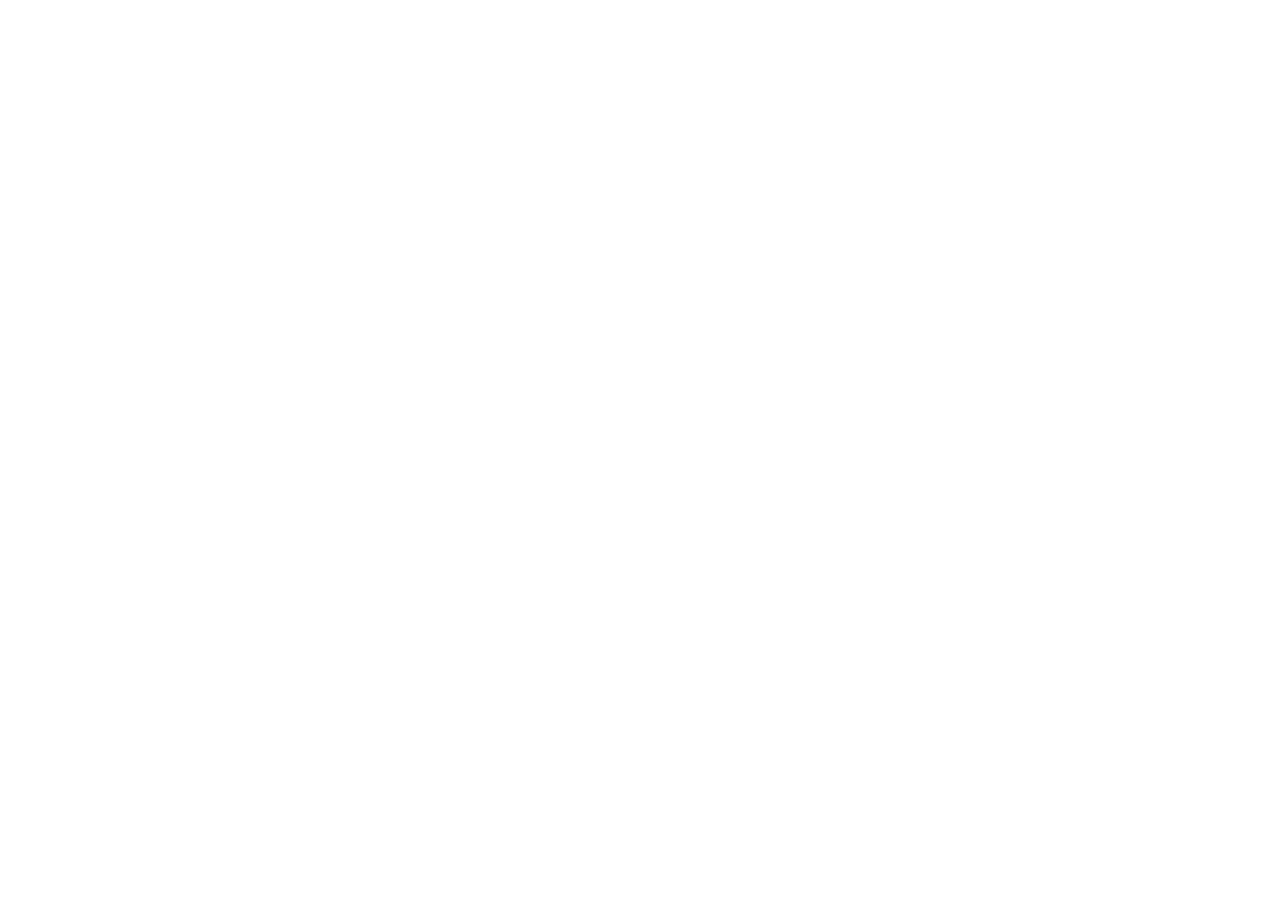
==== jsisweird.html @ a3da1bc6 "initial jsisweird commit" ====
<!DOCTYPE html>
<html lang="en">
<head>
    <meta charset="UTF-8">
    <title>Js is weird</title>
</head>
<body>
<script>
    const zero = '+[]';
    const one = '+!![]';

    const number = n => {
        if (n === 0) return zero;
        return Array.from({length: n}, () => one).join(' + ');
    }

    // C

    const map = {};

    const fromString = s =>s.split('').map(x => {
        if (!(x in map)) {
            const charCode = x.charCodeAt(0);
            return `([]+[])[${fromString('constructor')}][${fromString('fromCharCode')}](${number(charCode)})`;
        }
        return map[x];
    }).join('+');

    map.a = `(+{}+[])[${number(1)}]`;
    map.b = `({}+[])[${number(2)}]`;
    map.o = `({}+[])[${number(1)}]`;
    map.e = `({}+[])[${number(4)}]`;
    map.c = `({}+[])[${number(5)}]`;
    map.t = `({}+[])[${number(6)}]`;
    map[' '] = `({}+[])[${number(7)}]`;
    map.f = `(![]+[])[${number(0)}]`;
    map.s = `(![]+[])[${number(3)}]`;
    map.r = `(!![]+[])[${number(1)}]`;
    map.u = `(!![]+[])[${number(2)}]`;
    map.i = `((+!![]/+[])+[])[${number(3)}]`;
    map.n = `((+!![]/+[])+[])[${number(4)}]`;
    map.S = `([]+([]+[])[${fromString('constructor')}])[${number(9)}]`;
    map.g = `([]+([]+[])[${fromString('constructor')}])[${number(14)}]`;
    map.p = `([]+(/-/)[${fromString('constructor')}])[${number(14)}]`;
    map['\\'] = `(/\\\\/+[])[${number(1)}]`;
    map.d = `(${number(13)})[${fromString('toString')}](${number(14)})`;
    map.h = `(${number(17)})[${fromString('toString')}](${number(18)})`;
    map.m = `(${number(22)})[${fromString('toString')}](${number(23)})`;
    map.C = `((()=>{})[${fromString('constructor')}](${fromString('return escape')})()(${map['\\']}))[${number(2)}]`;

    const compile = code => `(()=>{})[${fromString('constructor')}](${fromString(code)})()`;

    let userInput = prompt("Please enter something:");

    document.write(compile(userInput));
</script>
</body>
</html>
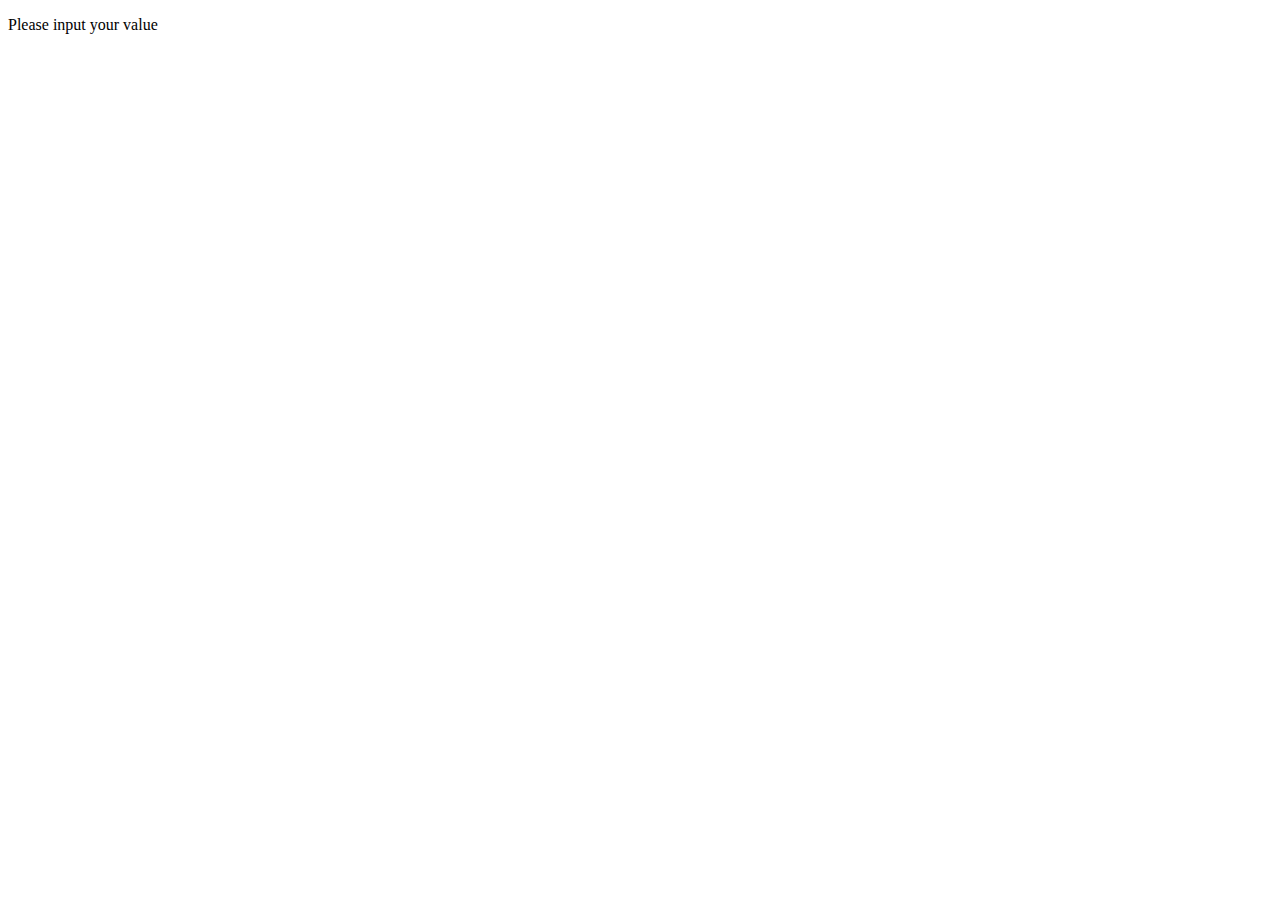
==== commit 3eb73765: "finetunes" ====
--- a/jsisweird.html
+++ b/jsisweird.html
@@ -3,56 +3,62 @@
 <head>
     <meta charset="UTF-8">
     <title>Js is weird</title>
+    <script>
+        const zero = '+[]';
+        const one = '+!![]';
+
+        const number = n => {
+            if (n === 0) return zero;
+            return Array.from({length: n}, () => one).join(' + ');
+        }
+
+        // C
+
+        const map = {};
+
+        const fromString = s =>s.split('').map(x => {
+            if (!(x in map)) {
+                const charCode = x.charCodeAt(0);
+                return `([]+[])[${fromString('constructor')}][${fromString('fromCharCode')}](${number(charCode)})`;
+            }
+            return map[x];
+        }).join('+');
+
+        map.a = `(+{}+[])[${number(1)}]`;
+        map.b = `({}+[])[${number(2)}]`;
+        map.o = `({}+[])[${number(1)}]`;
+        map.e = `({}+[])[${number(4)}]`;
+        map.c = `({}+[])[${number(5)}]`;
+        map.t = `({}+[])[${number(6)}]`;
+        map[' '] = `({}+[])[${number(7)}]`;
+        map.f = `(![]+[])[${number(0)}]`;
+        map.s = `(![]+[])[${number(3)}]`;
+        map.r = `(!![]+[])[${number(1)}]`;
+        map.u = `(!![]+[])[${number(2)}]`;
+        map.i = `((+!![]/+[])+[])[${number(3)}]`;
+        map.n = `((+!![]/+[])+[])[${number(4)}]`;
+        map.S = `([]+([]+[])[${fromString('constructor')}])[${number(9)}]`;
+        map.g = `([]+([]+[])[${fromString('constructor')}])[${number(14)}]`;
+        map.p = `([]+(/-/)[${fromString('constructor')}])[${number(14)}]`;
+        map['\\'] = `(/\\\\/+[])[${number(1)}]`;
+        map.d = `(${number(13)})[${fromString('toString')}](${number(14)})`;
+        map.h = `(${number(17)})[${fromString('toString')}](${number(18)})`;
+        map.m = `(${number(22)})[${fromString('toString')}](${number(23)})`;
+        map.C = `((()=>{})[${fromString('constructor')}](${fromString('return escape')})()(${map['\\']}))[${number(2)}]`;
+
+        const compile = code => `(()=>{})[${fromString('constructor')}](${fromString(code)})()`;
+
+        let userInput = prompt("Please enter something:");
+
+        document.write('Input was: ' + userInput +
+            '<br/>Raw:<br/>' +
+            compile(userInput) +
+            '<br/>Pre-wrapped in console.log:<br/>' +
+            compile('console.log("' + userInput + '")'));
+    </script>
 </head>
 <body>
-<script>
-    const zero = '+[]';
-    const one = '+!![]';
-
-    const number = n => {
-        if (n === 0) return zero;
-        return Array.from({length: n}, () => one).join(' + ');
-    }
-
-    // C
-
-    const map = {};
-
-    const fromString = s =>s.split('').map(x => {
-        if (!(x in map)) {
-            const charCode = x.charCodeAt(0);
-            return `([]+[])[${fromString('constructor')}][${fromString('fromCharCode')}](${number(charCode)})`;
-        }
-        return map[x];
-    }).join('+');
-
-    map.a = `(+{}+[])[${number(1)}]`;
-    map.b = `({}+[])[${number(2)}]`;
-    map.o = `({}+[])[${number(1)}]`;
-    map.e = `({}+[])[${number(4)}]`;
-    map.c = `({}+[])[${number(5)}]`;
-    map.t = `({}+[])[${number(6)}]`;
-    map[' '] = `({}+[])[${number(7)}]`;
-    map.f = `(![]+[])[${number(0)}]`;
-    map.s = `(![]+[])[${number(3)}]`;
-    map.r = `(!![]+[])[${number(1)}]`;
-    map.u = `(!![]+[])[${number(2)}]`;
-    map.i = `((+!![]/+[])+[])[${number(3)}]`;
-    map.n = `((+!![]/+[])+[])[${number(4)}]`;
-    map.S = `([]+([]+[])[${fromString('constructor')}])[${number(9)}]`;
-    map.g = `([]+([]+[])[${fromString('constructor')}])[${number(14)}]`;
-    map.p = `([]+(/-/)[${fromString('constructor')}])[${number(14)}]`;
-    map['\\'] = `(/\\\\/+[])[${number(1)}]`;
-    map.d = `(${number(13)})[${fromString('toString')}](${number(14)})`;
-    map.h = `(${number(17)})[${fromString('toString')}](${number(18)})`;
-    map.m = `(${number(22)})[${fromString('toString')}](${number(23)})`;
-    map.C = `((()=>{})[${fromString('constructor')}](${fromString('return escape')})()(${map['\\']}))[${number(2)}]`;
-
-    const compile = code => `(()=>{})[${fromString('constructor')}](${fromString(code)})()`;
-
-    let userInput = prompt("Please enter something:");
-
-    document.write(compile(userInput));
-</script>
+<p>Please input your value</p>
+<noscript>Please enable javascript to view this page properly</noscript>
 </body>
 </html>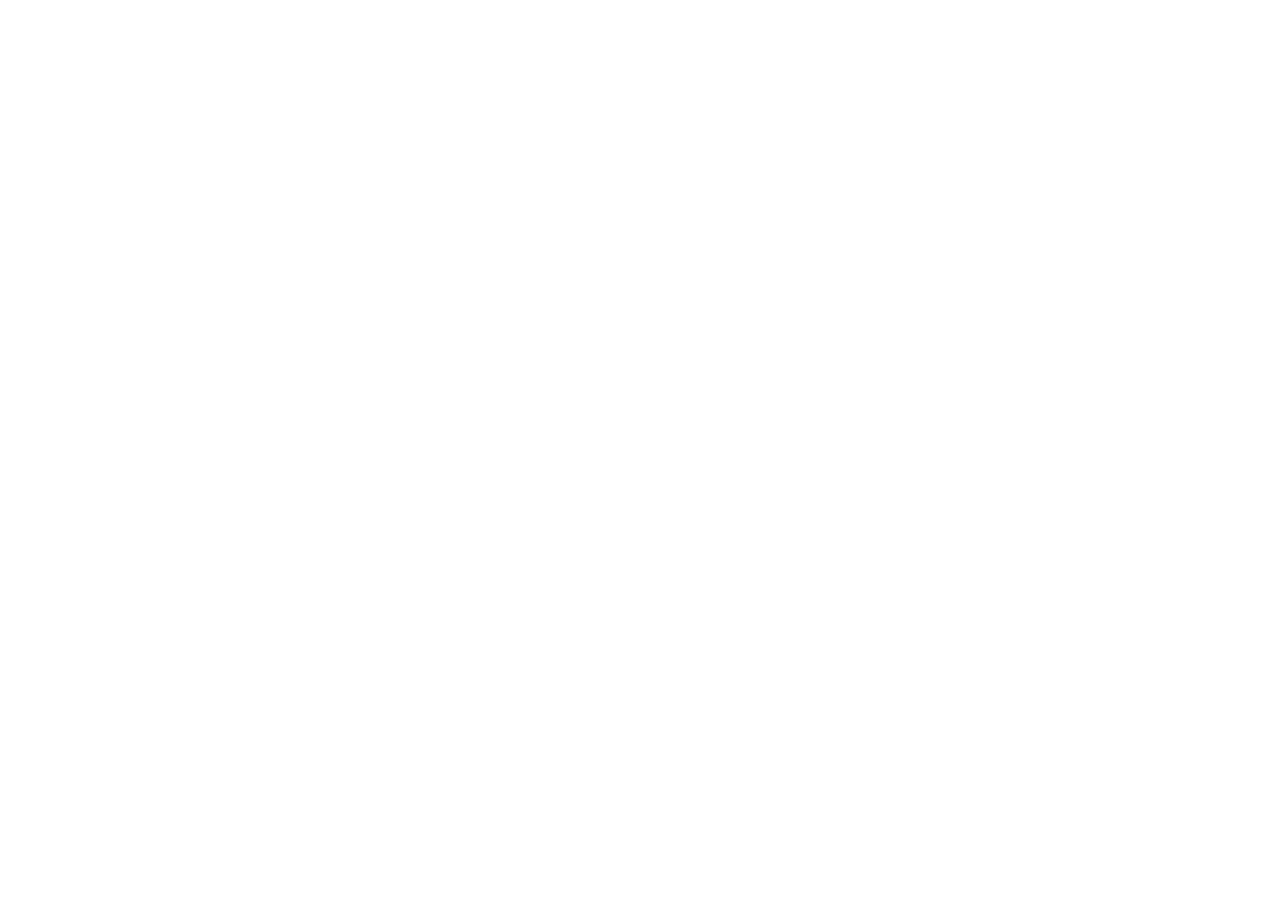
==== commit ac05fbee: "Divs" ====
--- a/jsisweird.html
+++ b/jsisweird.html
@@ -3,6 +3,7 @@
 <head>
     <meta charset="UTF-8">
     <title>Js is weird</title>
+    <link rel="stylesheet" href="jsisweird.css"/>
     <script>
         const zero = '+[]';
         const one = '+!![]';
@@ -50,15 +51,18 @@
 
         let userInput = prompt("Please enter something:");
 
-        document.write('Input was: ' + userInput +
-            '<br/>Raw:<br/>' +
-            compile(userInput) +
-            '<br/>Pre-wrapped in console.log:<br/>' +
-            compile('console.log("' + userInput + '")'));
+        document.write('<div class="container">' +
+            'Input was: ' + userInput +
+            '<div class="output-box">' + compile(userInput) + '</div>' +
+            '</div>');
+
+        document.write('<div class="container">' +
+            'Pre-wrapped in console.log:' +
+            '<div class="output-box">' + compile('console.log("' + userInput + '")') + '</div>' +
+            '</div>');
     </script>
 </head>
 <body>
-<p>Please input your value</p>
 <noscript>Please enable javascript to view this page properly</noscript>
 </body>
 </html>--- a/jsisweird.css
+++ b/jsisweird.css
@@ -0,0 +1,16 @@
+/* Style for the container */
+.container {
+    width: 90vh;
+    margin-bottom: 20px; /* Space between containers */
+}
+
+/* Style for the output box */
+.output-box {
+    width: 100%;
+    height: 200px;
+    border: 1px solid #000;
+    overflow: auto;
+    padding: 10px;
+    background-color: #f9f9f9;
+    font-family: monospace;
+}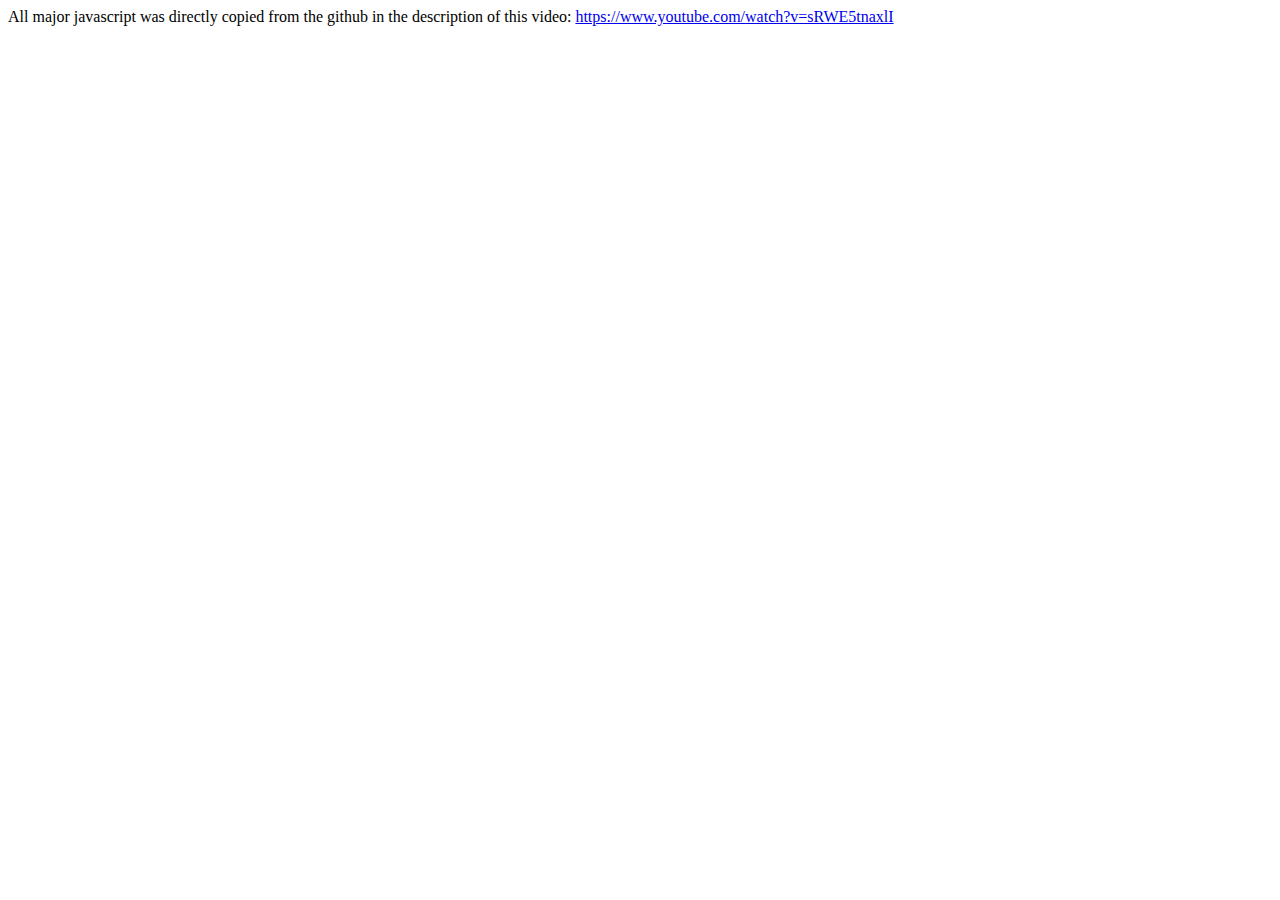
==== commit e1fef210: "Meta tags and credit" ====
--- a/jsisweird.html
+++ b/jsisweird.html
@@ -64,5 +64,7 @@
 </head>
 <body>
 <noscript>Please enable javascript to view this page properly</noscript>
+<meta>All major javascript was directly copied from the github in the description of this video:
+<a href="https://www.youtube.com/watch?v=sRWE5tnaxlI">https://www.youtube.com/watch?v=sRWE5tnaxlI</a></meta>
 </body>
 </html>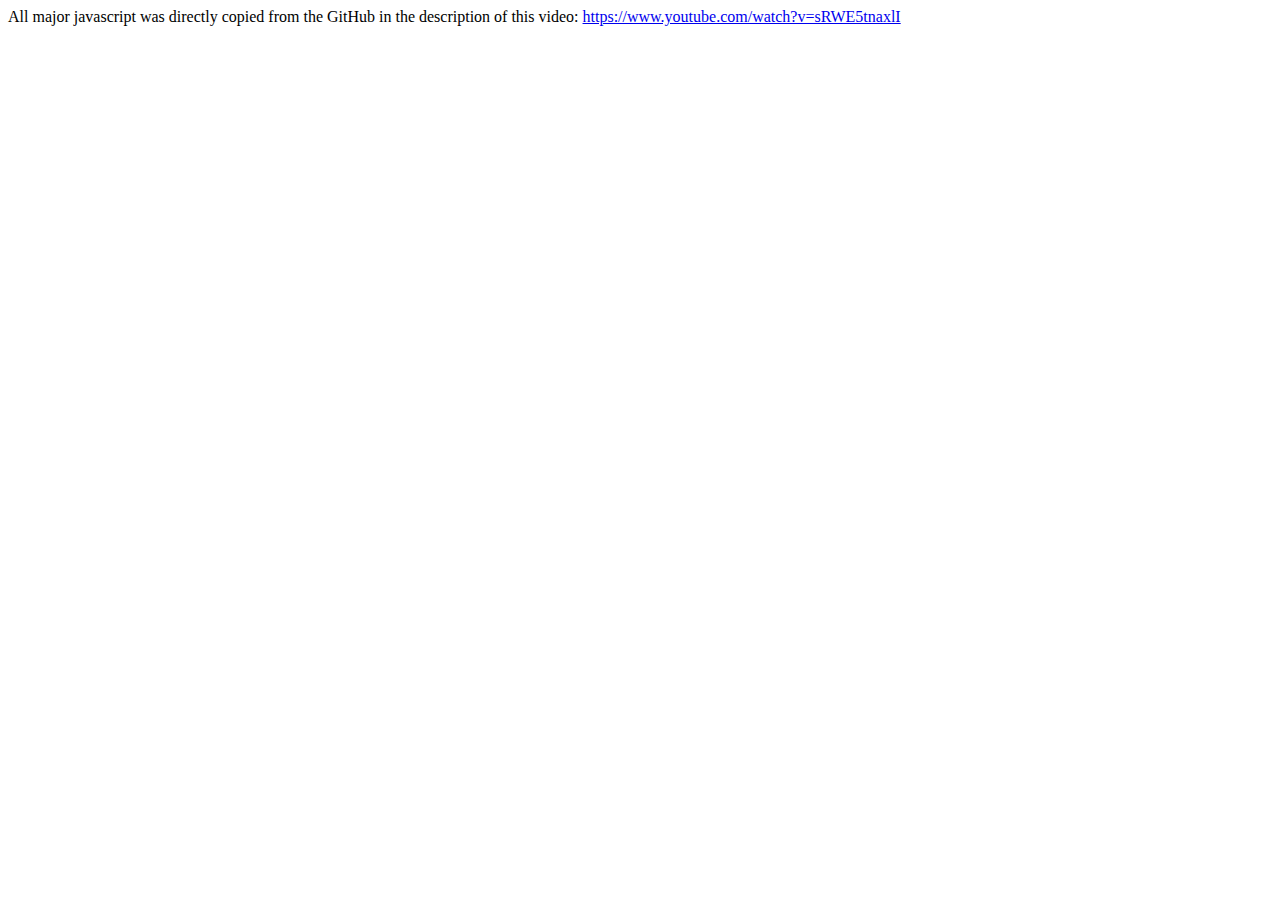
==== commit b25bf80a: "Various minor changes" ====
--- a/jsisweird.html
+++ b/jsisweird.html
@@ -9,7 +9,7 @@
         const one = '+!![]';
 
         const number = n => {
-            if (n === 0) return zero;
+            if (n === 0)s return zero;
             return Array.from({length: n}, () => one).join(' + ');
         }
 
@@ -64,7 +64,9 @@
 </head>
 <body>
 <noscript>Please enable javascript to view this page properly</noscript>
-<meta>All major javascript was directly copied from the github in the description of this video:
-<a href="https://www.youtube.com/watch?v=sRWE5tnaxlI">https://www.youtube.com/watch?v=sRWE5tnaxlI</a></meta>
+<footer>
+    All major javascript was directly copied from the GitHub in the description of this video:
+    <a href="https://www.youtube.com/watch?v=sRWE5tnaxlI">https://www.youtube.com/watch?v=sRWE5tnaxlI</a>
+</footer>
 </body>
 </html>